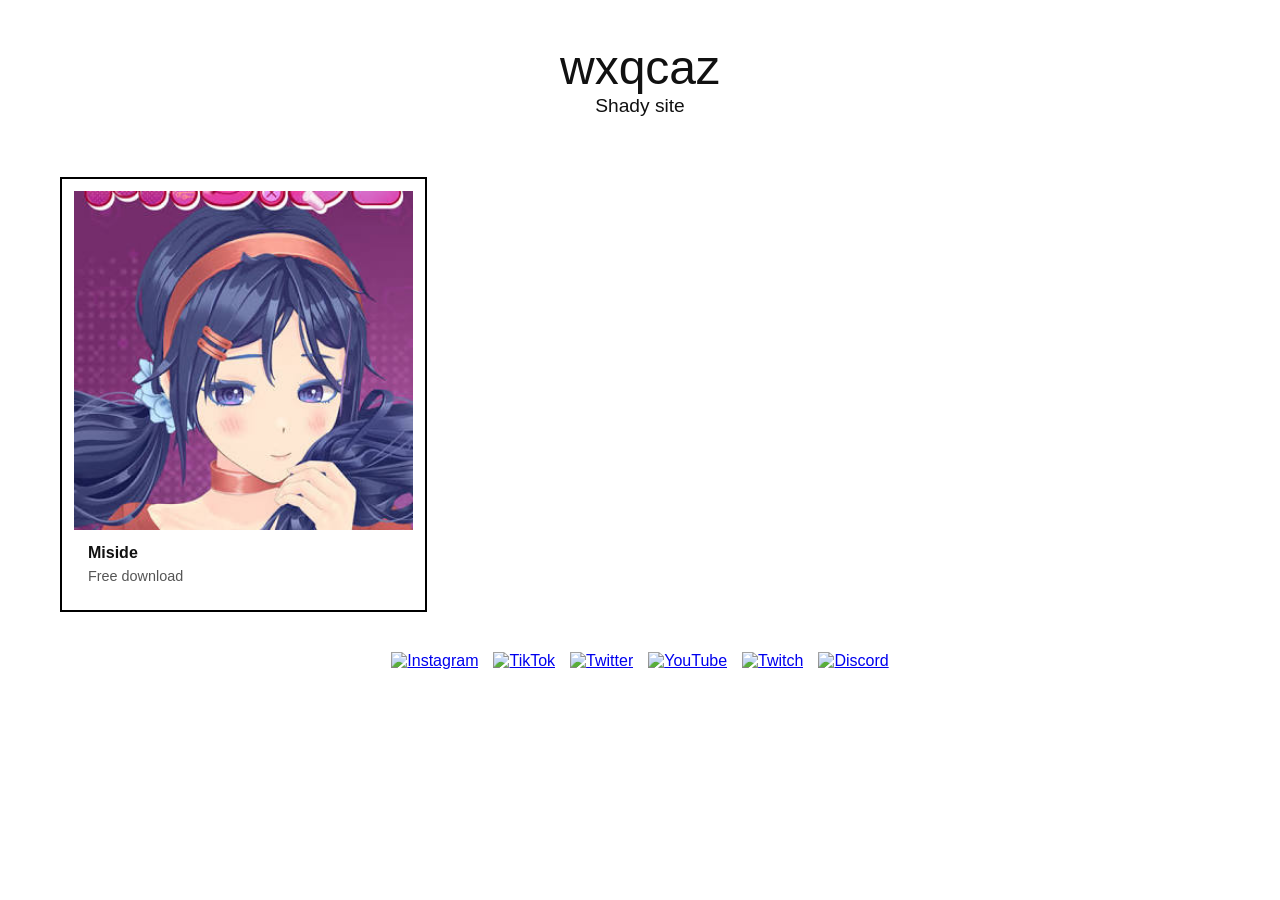
==== marketplace/index.html @ d8c5bf26 "sdsd" ====
<!DOCTYPE html>
<html lang="en">
<head>
  <meta charset="UTF-8">
  <title>wxqcaz</title>
  <meta name="viewport" content="width=device-width, initial-scale=1.0">

  <link rel="icon" type="image/png" href="icons/icon.png">
  <link rel="stylesheet" href="style.css">
</head>

<body>

  <header>
    <div style="font-size: 3rem; font-weight: 400;">wxqcaz</div>
    <div style="font-size: 1.2rem; font-weight: 200;">Shady site</div>
  </header>

  <main class="grid">
    
    <!-- Card 1 -->
    <a href="torrents/MiSide-WXQCAZ.torrent" download class="card">
      <div class="card-box">
        <div class="card-image">
          <img src="assets/miside.jpg" alt="miside">
        </div>
        <div class="card-text">
          <p class="card-title">Miside</p>
          <p class="card-desc">Free download</p>
        </div>
      </div>
    </a>

  </main>

  <footer class="f1">
      <a href="https://www.instagram.com/utsav___67">
          <img alt="Instagram" src="icons/instagram.png"/>
        </a>
        <a href="https://www.tiktok.com/@utsav___67">
          <img alt="TikTok" src="icons/tiktok.png"/>
        </a>
        <a href="https://www.twitter.com/">
          <img alt="Twitter" src="icons/twitter.png"/>
        </a>
        <a href="https://www.youtube.com/">
          <img alt="YouTube" src="icons/youtube.png"/>
        </a>
        <a href="https://www.twitch.tv/">
          <img alt="Twitch" src="icons/twitch.png"/>
        </a>
        <a href=" https://discord.gg/">
          <img alt="Discord" src="icons/discord.png"/>
        </a>
    </footer>

</body>
</html>
---- marketplace/style.css ----
* {
  box-sizing: border-box;
  font-family: poppins, sans-serif;
}

body {
  margin: 0;
  background: #ffffff;
  color: #111;
}

header {
  padding: 40px 20px;
  text-align: center;
}


.f1 {
    display: flex;           
    justify-content: center; 
    gap: 15px;               
    padding: 20px 0;
  }

  .f1 img {
    width: 20px;
    height: 20px;
    object-fit: contain;
    transition: transform 0.2s;
  }

  .f1 img:hover {
    transform: rotate(-30deg) scale(1.2);
  }

.grid {
  max-width: 1200px;
  margin: 0 auto;
  padding: 20px;
  display: grid;
  grid-template-columns: repeat(3, 1fr);
  gap: 30px;
}

.card {
  text-decoration: none;
  color: inherit;
}

.card-box {
  border: 2px solid #000;
  border-radius: 0px;
  background: #fff;
  padding: 12px;
  transition: transform 0.25s ease;
}

.card-box:hover {
  transform: scale(1.03);
}

.card-image {
  aspect-ratio: 1 / 1;
  background: #f5f5f5;
  overflow: hidden;
}

.card-image img {
  width: 100%;
  height: 100%;
  object-fit: cover;
  display: block;
}

.card-text {
  padding: 14px;
}

.card-title {
  font-size: 1rem;
  font-weight: 600;
  margin: 0 0 6px;
}

.card-desc {
  font-size: 0.9rem;
  color: #555;
  margin: 0;
}

@media (max-width: 900px) {
  .grid {
    grid-template-columns: repeat(2, 1fr);
  }
}

@media (max-width: 600px) {
  .grid {
    grid-template-columns: 1fr;
  }
}
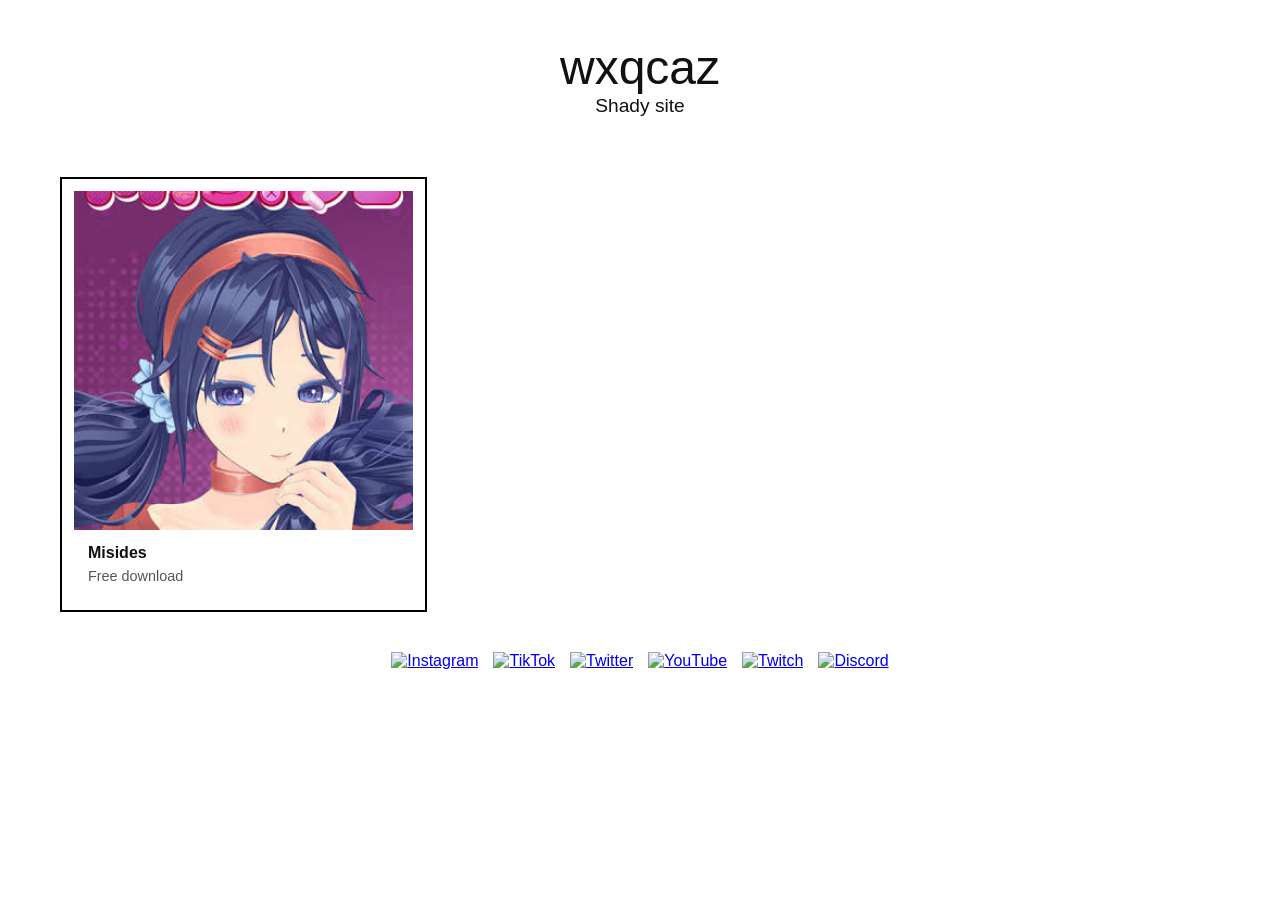
==== commit f3e12d0a: "sds" ====
--- a/marketplace/index.html
+++ b/marketplace/index.html
@@ -22,10 +22,10 @@
     <a href="torrents/MiSide-WXQCAZ.torrent" download class="card">
       <div class="card-box">
         <div class="card-image">
-          <img src="assets/miside.jpg" alt="miside">
+          <img src="assets/miside.jpg" alt="misides">
         </div>
         <div class="card-text">
-          <p class="card-title">Miside</p>
+          <p class="card-title">Misides</p>
           <p class="card-desc">Free download</p>
         </div>
       </div>
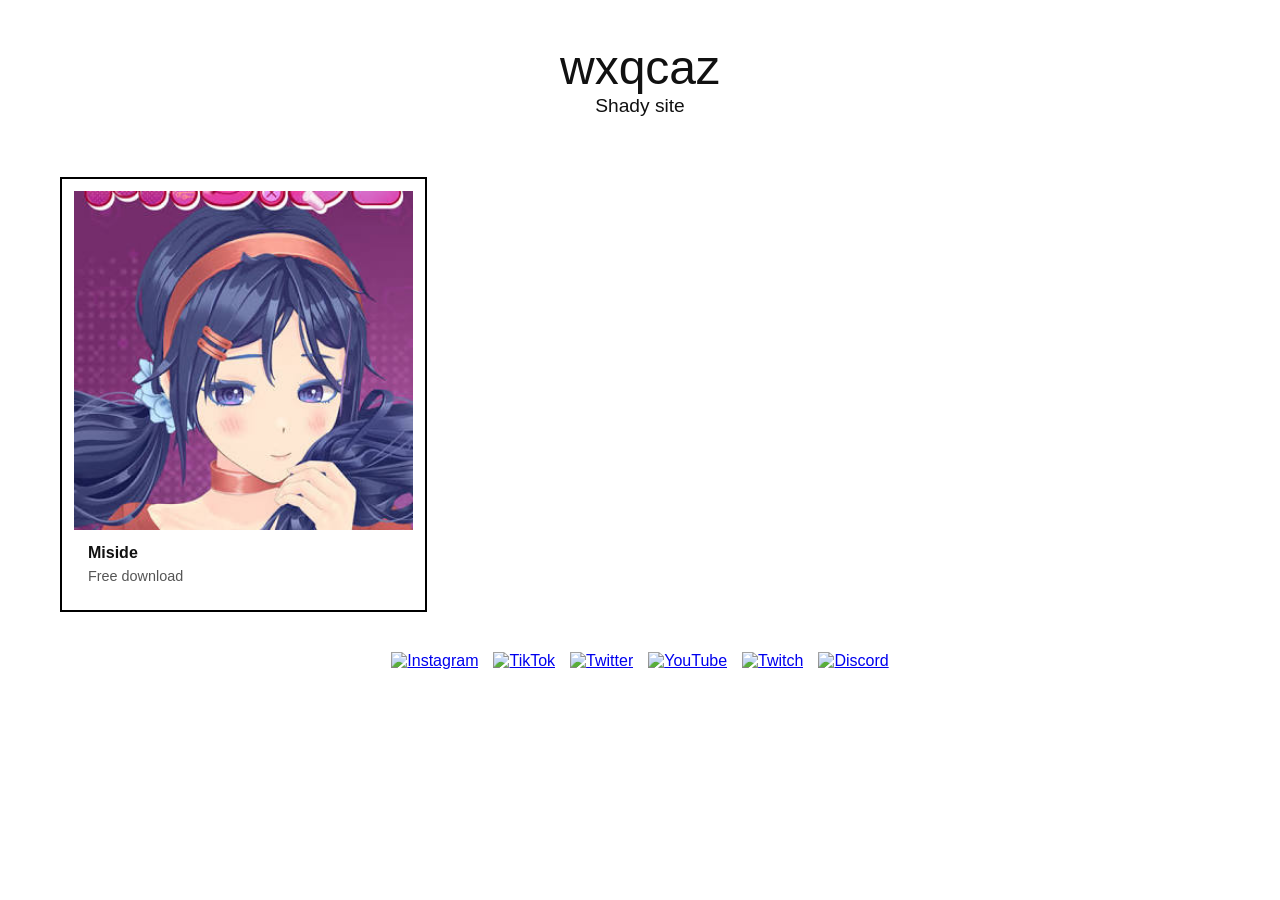
==== commit 35d53c6e: "sas" ====
--- a/marketplace/index.html
+++ b/marketplace/index.html
@@ -19,13 +19,13 @@
   <main class="grid">
     
     <!-- Card 1 -->
-    <a href="torrents/MiSide-WXQCAZ.torrent" download class="card">
+    <a href="./torrents/MiSide-WXQCAZ.torrent" download class="card">
       <div class="card-box">
         <div class="card-image">
           <img src="assets/miside.jpg" alt="misides">
         </div>
         <div class="card-text">
-          <p class="card-title">Misides</p>
+          <p class="card-title">Miside</p>
           <p class="card-desc">Free download</p>
         </div>
       </div>
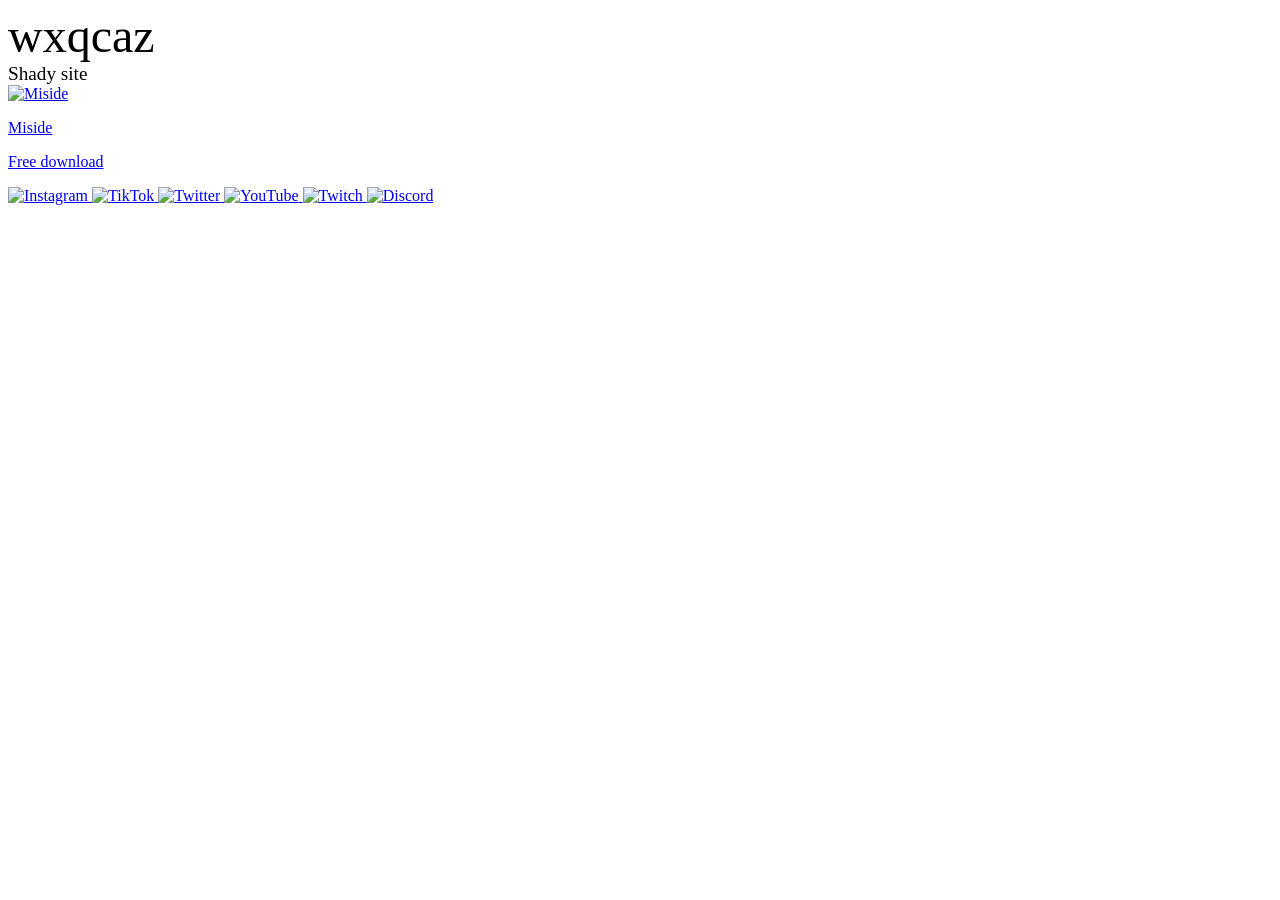
==== commit afa14318: "" ====
--- a/marketplace/index.html
+++ b/marketplace/index.html
@@ -5,8 +5,8 @@
   <title>wxqcaz</title>
   <meta name="viewport" content="width=device-width, initial-scale=1.0">
 
-  <link rel="icon" type="image/png" href="icons/icon.png">
-  <link rel="stylesheet" href="style.css">
+  <link rel="icon" type="image/png" href="/icons/icon.png">
+  <link rel="stylesheet" href="/style.css">
 </head>
 
 <body>
@@ -19,10 +19,10 @@
   <main class="grid">
     
     <!-- Card 1 -->
-    <a href="./torrents/MiSide-WXQCAZ.torrent" download class="card">
+    <a href="/torrents/MiSide-WXQCAZ.torrent" download class="card">
       <div class="card-box">
         <div class="card-image">
-          <img src="assets/miside.jpg" alt="misides">
+          <img src="/assets/miside.jpg" alt="Miside">
         </div>
         <div class="card-text">
           <p class="card-title">Miside</p>
@@ -35,22 +35,22 @@
 
   <footer class="f1">
       <a href="https://www.instagram.com/utsav___67">
-          <img alt="Instagram" src="icons/instagram.png"/>
+          <img alt="Instagram" src="/icons/instagram.png"/>
         </a>
         <a href="https://www.tiktok.com/@utsav___67">
-          <img alt="TikTok" src="icons/tiktok.png"/>
+          <img alt="TikTok" src="/icons/tiktok.png"/>
         </a>
         <a href="https://www.twitter.com/">
-          <img alt="Twitter" src="icons/twitter.png"/>
+          <img alt="Twitter" src="/icons/twitter.png"/>
         </a>
         <a href="https://www.youtube.com/">
-          <img alt="YouTube" src="icons/youtube.png"/>
+          <img alt="YouTube" src="/icons/youtube.png"/>
         </a>
         <a href="https://www.twitch.tv/">
-          <img alt="Twitch" src="icons/twitch.png"/>
+          <img alt="Twitch" src="/icons/twitch.png"/>
         </a>
         <a href=" https://discord.gg/">
-          <img alt="Discord" src="icons/discord.png"/>
+          <img alt="Discord" src="/icons/discord.png"/>
         </a>
     </footer>
 
